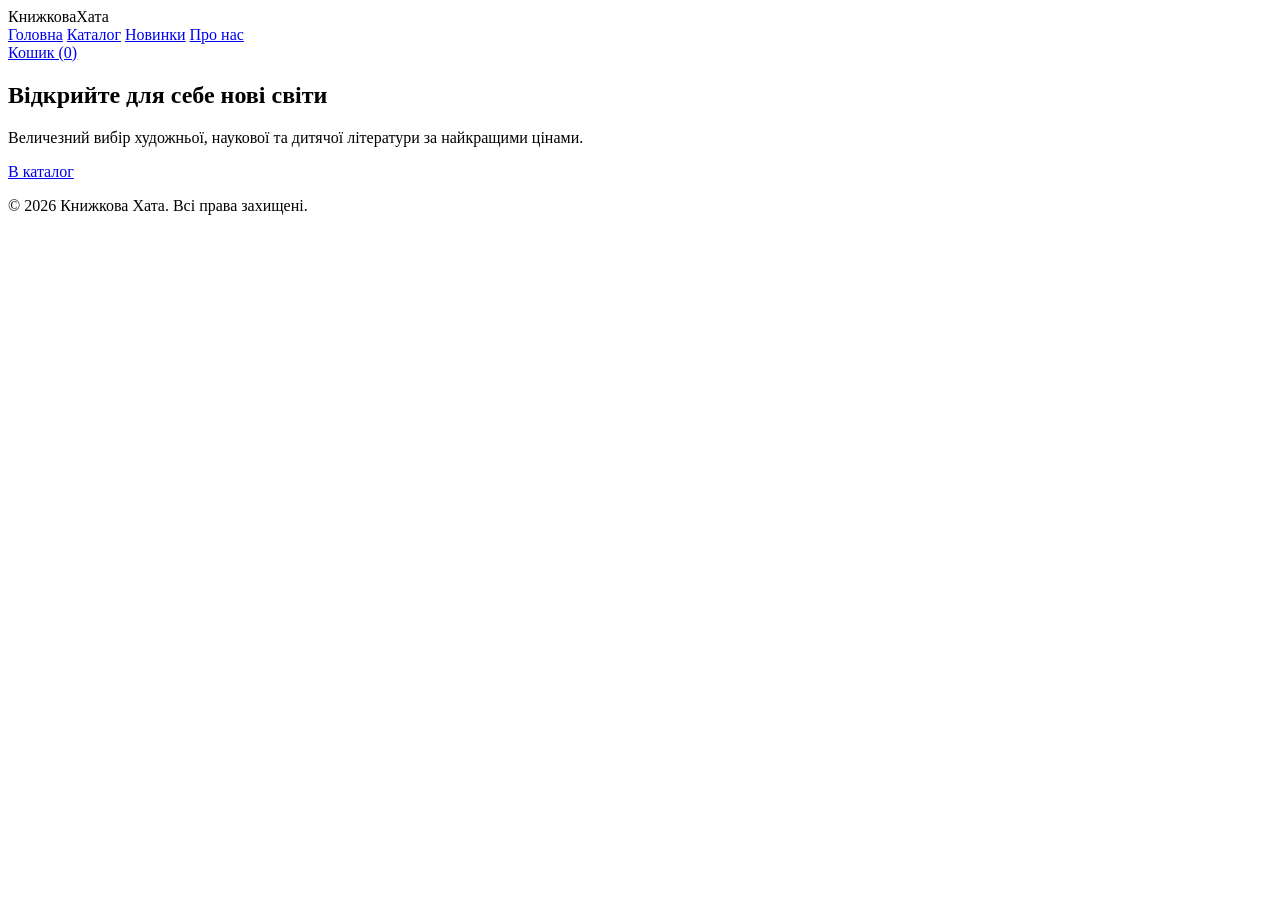
==== index.html @ 5c165ea4 "Add initial HTML structure for Книжкова Хата" ====
<!DOCTYPE html>
<html lang="uk">
<head>
    <meta charset="UTF-8">
    <meta name="viewport" content="width=device-width, initial-scale=1.0">
    <title>Книжкова Хата — Інтернет-магазин книг</title>
    <link rel="stylesheet" href="style.css">
</head>
<body>

    <header class="header">
        <div class="logo">Книжкова<span>Хата</span></div>
        <nav class="nav">
            <a href="https://student.logikaschool.com.ua/project-sandbox/40490">Головна</a>
            <a href="https://student.logikaschool.com.ua/project-sandbox/40493">Каталог</a>
            <a href="https://student.logikaschool.com.ua/project-sandbox/40494">Новинки</a>
            <a href="https://student.logikaschool.com.ua/project-sandbox/40497">Про нас</a>
            
        </nav>
        <div class="cart-icon">
            <a href="https://student.logikaschool.com.ua/project-sandbox/40499">Кошик (0)</a>
        </div>
    </header>

    <section class="hero">
        <div class="hero-content">
            <h1>Відкрийте для себе нові світи</h1>
            <p>Величезний вибір художньої, наукової та дитячої літератури за найкращими цінами.</p>
            <a href="https://student.logikaschool.com.ua/project-sandbox/40493" class="btn-main">В каталог</a>
        </div>
    </section>

    <footer class="footer">
        <p>&copy; 2026 Книжкова Хата. Всі права захищені.</p>
    </footer>

</body>
</html>
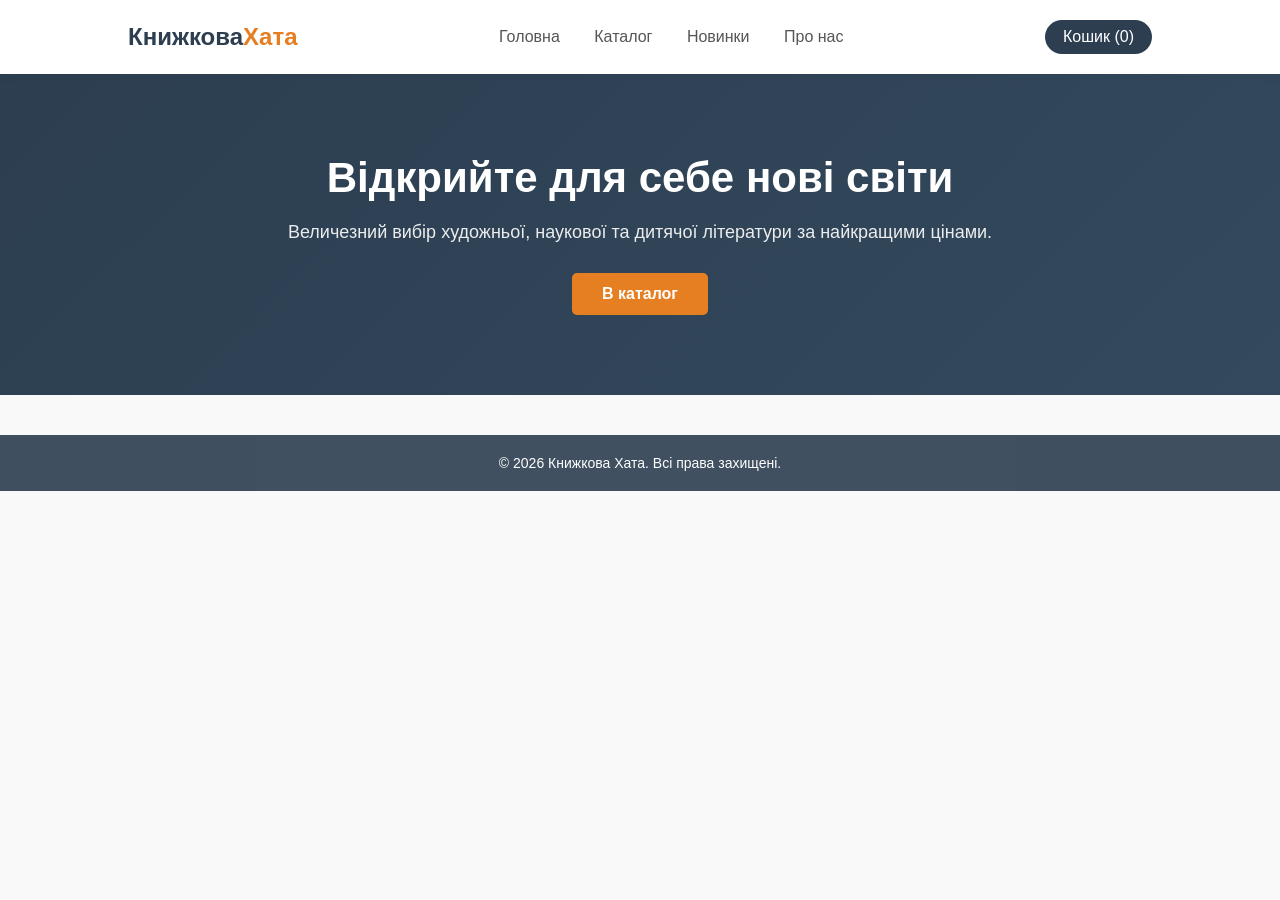
==== commit 66a5094f: "Update link for 'Головна' in index.html" ====
--- a/index.html
+++ b/index.html
@@ -11,7 +11,7 @@
     <header class="header">
         <div class="logo">Книжкова<span>Хата</span></div>
         <nav class="nav">
-            <a href="https://student.logikaschool.com.ua/project-sandbox/40490">Головна</a>
+            <a href="https://github.com/maksgor2745/index.html/blob/main/index.html">Головна</a>
             <a href="https://student.logikaschool.com.ua/project-sandbox/40493">Каталог</a>
             <a href="https://student.logikaschool.com.ua/project-sandbox/40494">Новинки</a>
             <a href="https://student.logikaschool.com.ua/project-sandbox/40497">Про нас</a>
--- a/style.css
+++ b/style.css
@@ -0,0 +1,217 @@
+* {
+    margin: 0;
+    padding: 0;
+    box-sizing: border-box;
+    font-family: 'Segoe UI', Tahoma, Geneva, Verdana, sans-serif;
+}
+
+body {
+    background-color: #f9f9f9;
+    color: #333;
+}
+
+.header {
+    display: flex;
+    justify-content: space-between;
+    align-items: center;
+    padding: 20px 10%;
+    background-color: #ffffff;
+    box-shadow: 0 2px 10px rgba(0, 0, 0, 0.05);
+    position: sticky;
+    top: 0;
+    z-index: 100;
+}
+
+.logo {
+    font-size: 24px;
+    font-weight: 700;
+    color: #2c3e50;
+}
+
+.logo span {
+    color: #e67e22;
+}
+
+.nav a {
+    text-decoration: none;
+    color: #555;
+    margin: 0 15px;
+    font-weight: 500;
+    transition: color 0.3s, transform 0.3s;
+    display: inline-block;
+}
+
+.nav a:hover {
+    color: #e67e22;
+    transform: scale(1.1);
+}
+
+.cart-icon a {
+    text-decoration: none;
+    color: #ffffff;
+    background-color: #2c3e50;
+    padding: 8px 18px;
+    border-radius: 20px;
+    font-weight: 500;
+    transition: background-color 0.3s, transform 0.3s;
+    
+    display: inline-block;
+}
+
+.cart-icon a:hover {
+    background-color: #e67e22;
+    transform: scale(1.08);
+}
+
+.hero {
+    background: linear-gradient(135deg, #2c3e50, #34495e);
+    color: #ffffff;
+    padding: 80px 10%;
+    text-align: center;
+}
+
+.hero-content h1 {
+    font-size: 42px;
+    margin-bottom: 20px;
+}
+
+.hero-content p {
+    font-size: 18px;
+    margin-bottom: 30px;
+    opacity: 0.9;
+}
+
+.btn-main {
+    display: inline-block;
+    text-decoration: none;
+    color: #ffffff;
+    background-color: #e67e22;
+    padding: 12px 30px;
+    border-radius: 5px;
+    font-weight: 600;
+    transition: background-color 0.3s ease, transform 0.3s;
+}
+
+.btn-main:hover {
+    background-color: #d35400;
+
+    transform: scale(1.06);
+}
+
+.container {
+    padding: 60px 10%;
+}
+
+.section-title {
+    font-size: 28px;
+    margin-bottom: 40px;
+    text-align: center;
+    color: #2c3e50;
+    position: relative;
+}
+
+.section-title::after {
+    content: '';
+    display: block;
+    width: 60px;
+    height: 3px;
+    background-color: #e67e22;
+    margin: 10px auto 0 auto;
+}
+
+.books-grid {
+    display: flex;
+    flex-wrap: wrap;
+    gap: 30px;
+    justify-content: center;
+}
+
+.book-card {
+    background-color: #ffffff;
+    border-radius: 8px;
+    overflow: hidden;
+    width: 250px;
+    box-shadow: 0 4px 15px rgba(0, 0, 0, 0.05);
+    transition: transform 0.3s, box-shadow 0.3s;
+}
+
+.book-card:hover {
+    transform: translateY(-5px);
+    box-shadow: 0 8px 25px rgba(0, 0, 0, 0.1);
+}
+
+.book-cover {
+    height: 320px;
+    background-color: #bdc3c7;
+    position: relative;
+}
+
+.color-1 { background: linear-gradient(45deg, #4a148c, #8e24aa); }
+.color-2 { background: linear-gradient(45deg, #1b5e20, #43a047); }
+.color-3 { background: linear-gradient(45deg, #b71c1c, #e53935); }
+.color-4 { background: linear-gradient(45deg, #0d47a1, #1e88e5); }
+
+.book-info {
+    padding: 20px;
+}
+
+.book-genre {
+    font-size: 12px;
+    text-transform: uppercase;
+    color: #95a5a6;
+    font-weight: 600;
+    display: block;
+    margin-bottom: 5px;
+}
+
+.book-title {
+    font-size: 18px;
+    color: #2c3e50;
+    margin-bottom: 5px;
+    white-space: nowrap;
+    overflow: hidden;
+    text-overflow: ellipsis;
+}
+
+.book-author {
+    font-size: 14px;
+    color: #7f8c8d;
+    margin-bottom: 15px;
+}
+
+.book-footer {
+    display: flex;
+    justify-content: space-between;
+    align-items: center;
+}
+
+.book-price {
+    font-size: 18px;
+    font-weight: 700;
+    color: #2c3e50;
+}
+
+.btn-buy {
+    text-decoration: none;
+    color: #e67e22;
+    border: 2px solid #e67e22;
+    padding: 6px 14px;
+    border-radius: 4px;
+    font-weight: 600;
+    transition: background-color 0.3s, color 0.3s;
+}
+
+.btn-buy:hover {
+    background-color: #e67e22;
+    color: #ffffff;
+}
+
+.footer {
+    background-color: #2c3e50;
+    color: #ffffff;
+    text-align: center;
+    padding: 20px;
+    margin-top: 40px;
+    font-size: 14px;
+    opacity: 0.9;
+}
